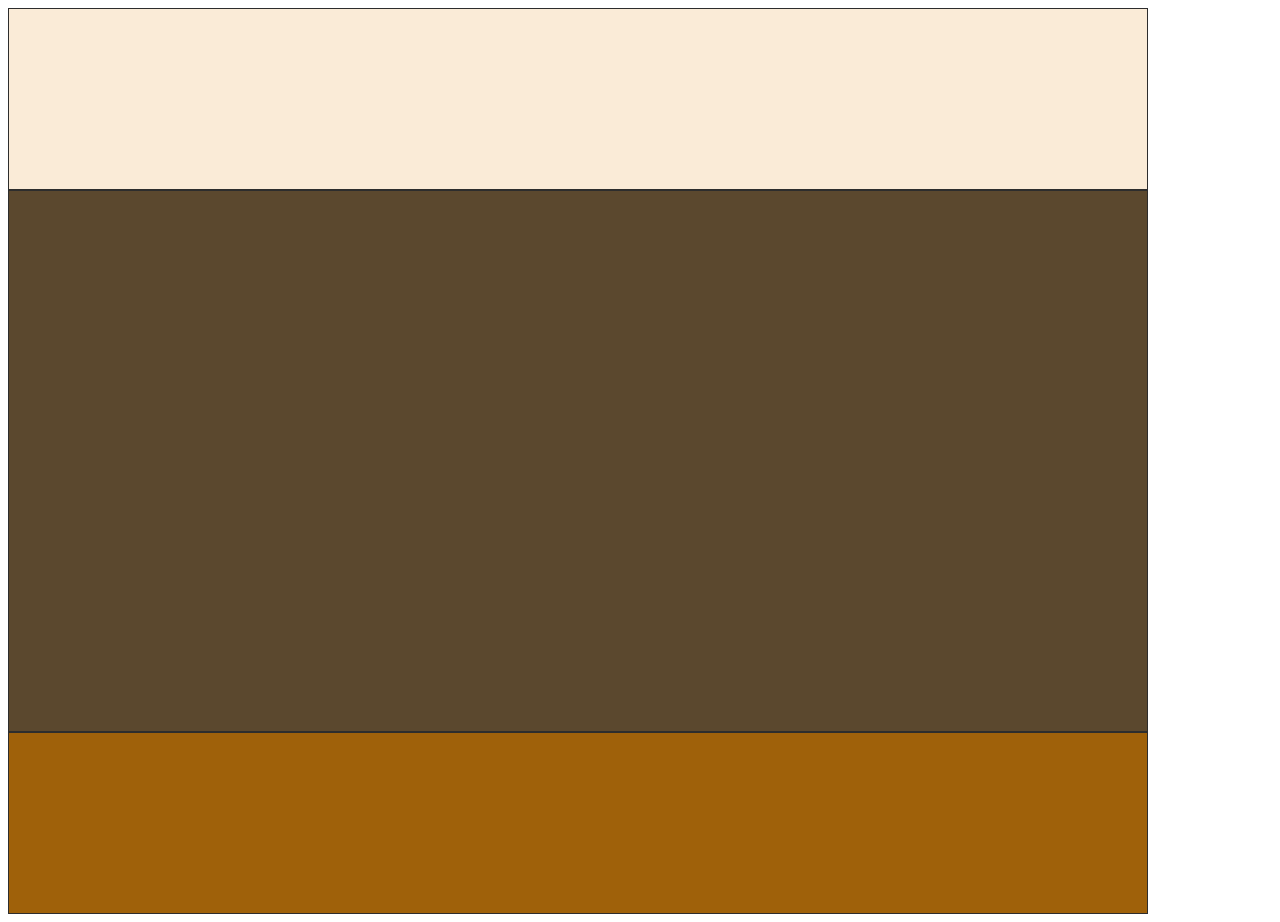
==== index.html @ 45533f37 "first commit" ====
<!DOCTYPE html>
<html lang="en">
<head>
    <meta charset="UTF-8">
    <meta name="viewport" content="width=device-width, initial-scale=1.0">
    <title>Workout</title>
    <link rel="stylesheet" href="style.css" />
</head>
<body>
    
    <div class="title">
        
    </div>

    <div class="demo">

    </div>

    <div class="controls">

    </div>

</body>
</html>
---- style.css ----
.title {
    width: 90%;
    height: 20vh;
    background-color: antiquewhite;
    border: 1px solid #2d2d2d;
}

.demo {
    width: 90%;
    height: 60vh;
    background-color: rgb(91, 72, 46);
    border: 1px solid #2d2d2d;
}

.controls {
    width: 90%;
    height: 20vh;
    background-color: rgb(159, 97, 10);
    border: 1px solid #2d2d2d;
}
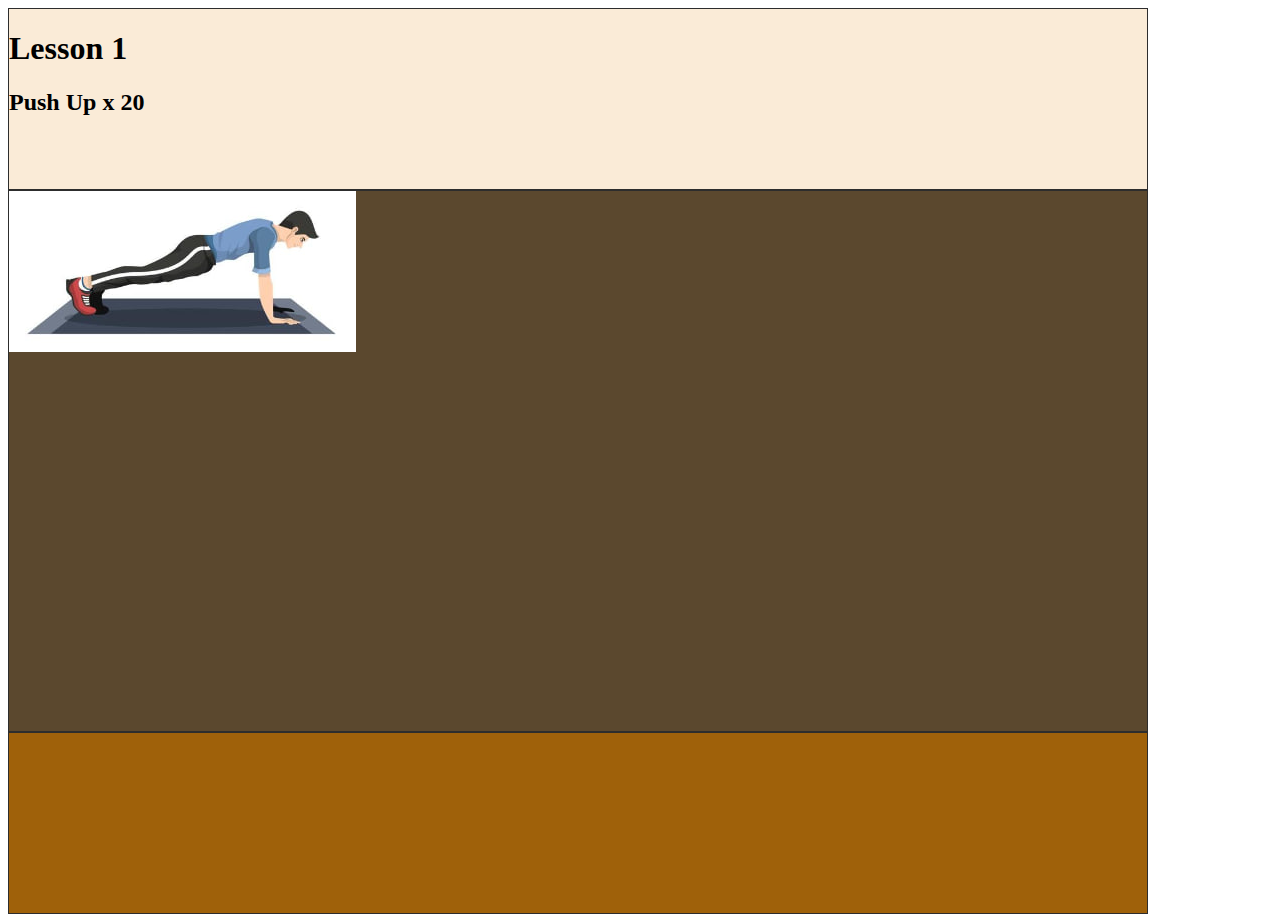
==== commit a955f2c9: "2" ====
--- a/index.html
+++ b/index.html
@@ -9,11 +9,12 @@
 <body>
     
     <div class="title">
-        
+        <h1>Lesson 1</h1>
+        <h2>Push Up x 20</h2>
     </div>
 
     <div class="demo">
-
+        <img src="image.png" />
     </div>
 
     <div class="controls">
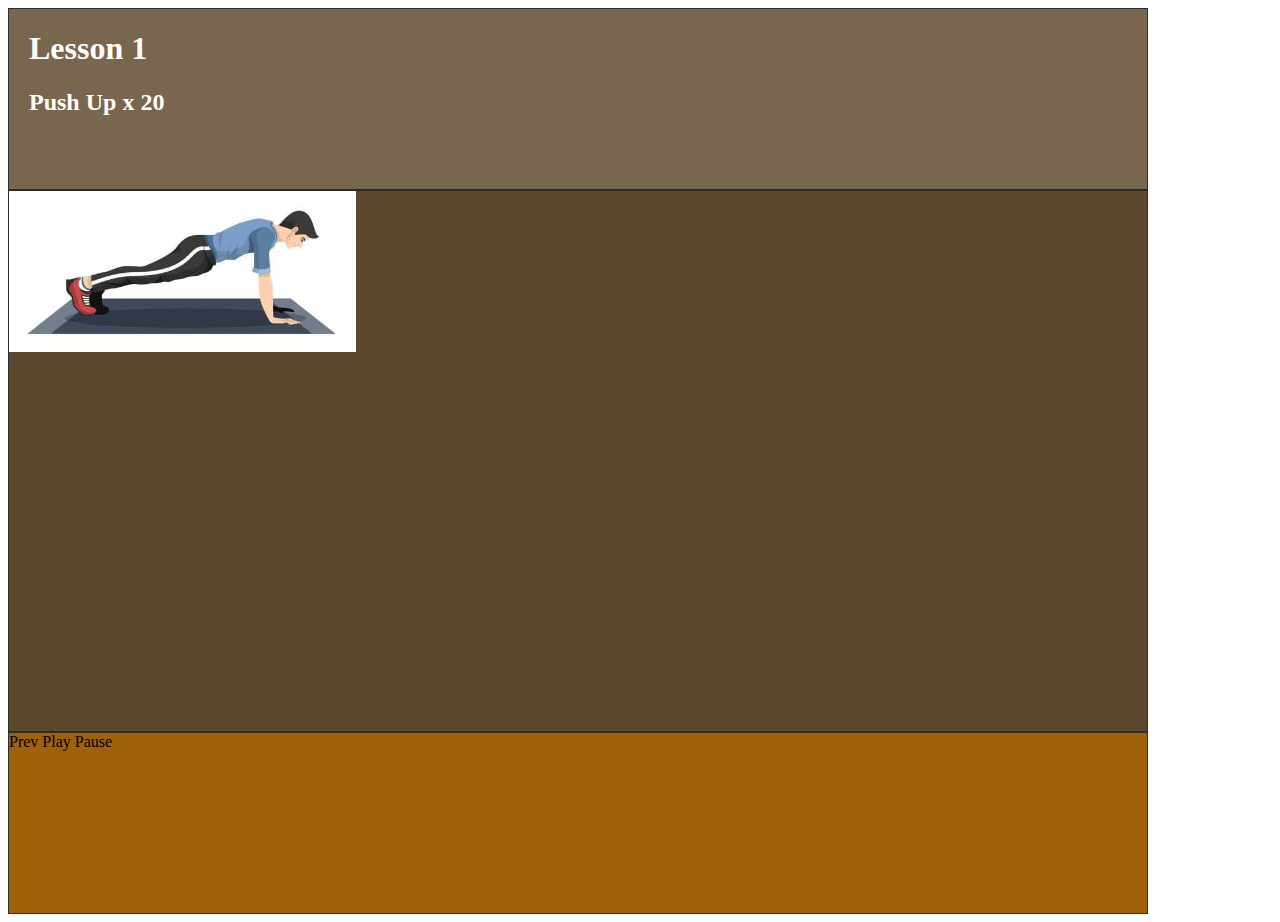
==== commit df67745b: "title update" ====
--- a/index.html
+++ b/index.html
@@ -9,8 +9,8 @@
 <body>
     
     <div class="title">
-        <h1>Lesson 1</h1>
-        <h2>Push Up x 20</h2>
+        <h1 class="title-h1">Lesson 1</h1>
+        <h2 class="title-h2">Push Up x 20</h2>
     </div>
 
     <div class="demo">
@@ -18,7 +18,9 @@
     </div>
 
     <div class="controls">
-
+        <a>Prev</a>
+        <a>Play</a>
+        <a>Pause</a>
     </div>
 
 </body>
--- a/style.css
+++ b/style.css
@@ -1,8 +1,13 @@
 .title {
     width: 90%;
     height: 20vh;
-    background-color: antiquewhite;
+    background-color: rgb(120, 102, 78);
     border: 1px solid #2d2d2d;
+}
+
+.title-h1, .title-h2 {
+    margin-left: 20px;
+    color: #fff;
 }
 
 .demo {
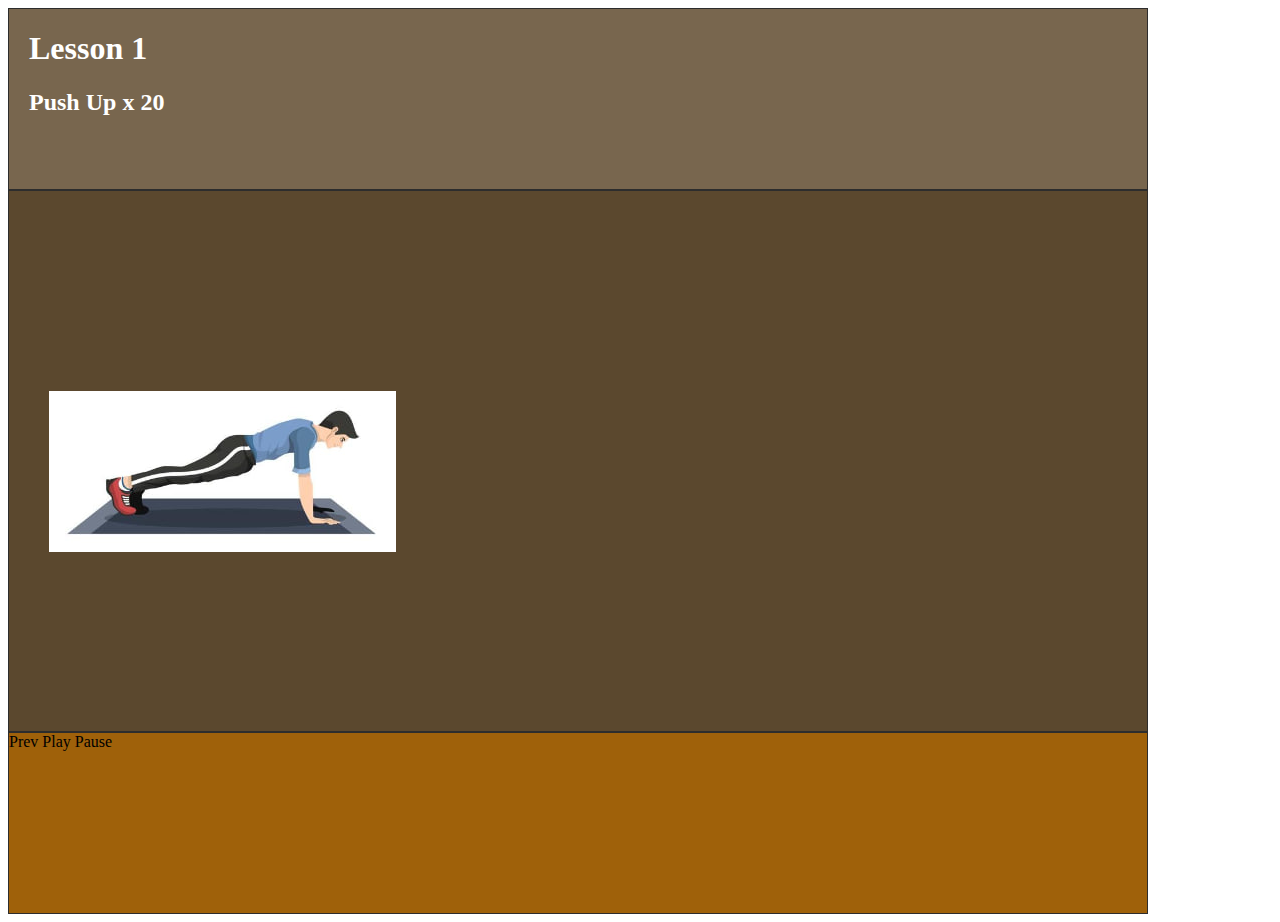
==== commit c12d42a3: "middle image" ====
--- a/index.html
+++ b/index.html
@@ -14,7 +14,7 @@
     </div>
 
     <div class="demo">
-        <img src="image.png" />
+        <img src="image.png" class="demo-img" />
     </div>
 
     <div class="controls">
--- a/style.css
+++ b/style.css
@@ -17,6 +17,11 @@
     border: 1px solid #2d2d2d;
 }
 
+.demo-img {
+    margin-top: 200px;
+    margin-left: 40px;
+}
+
 .controls {
     width: 90%;
     height: 20vh;
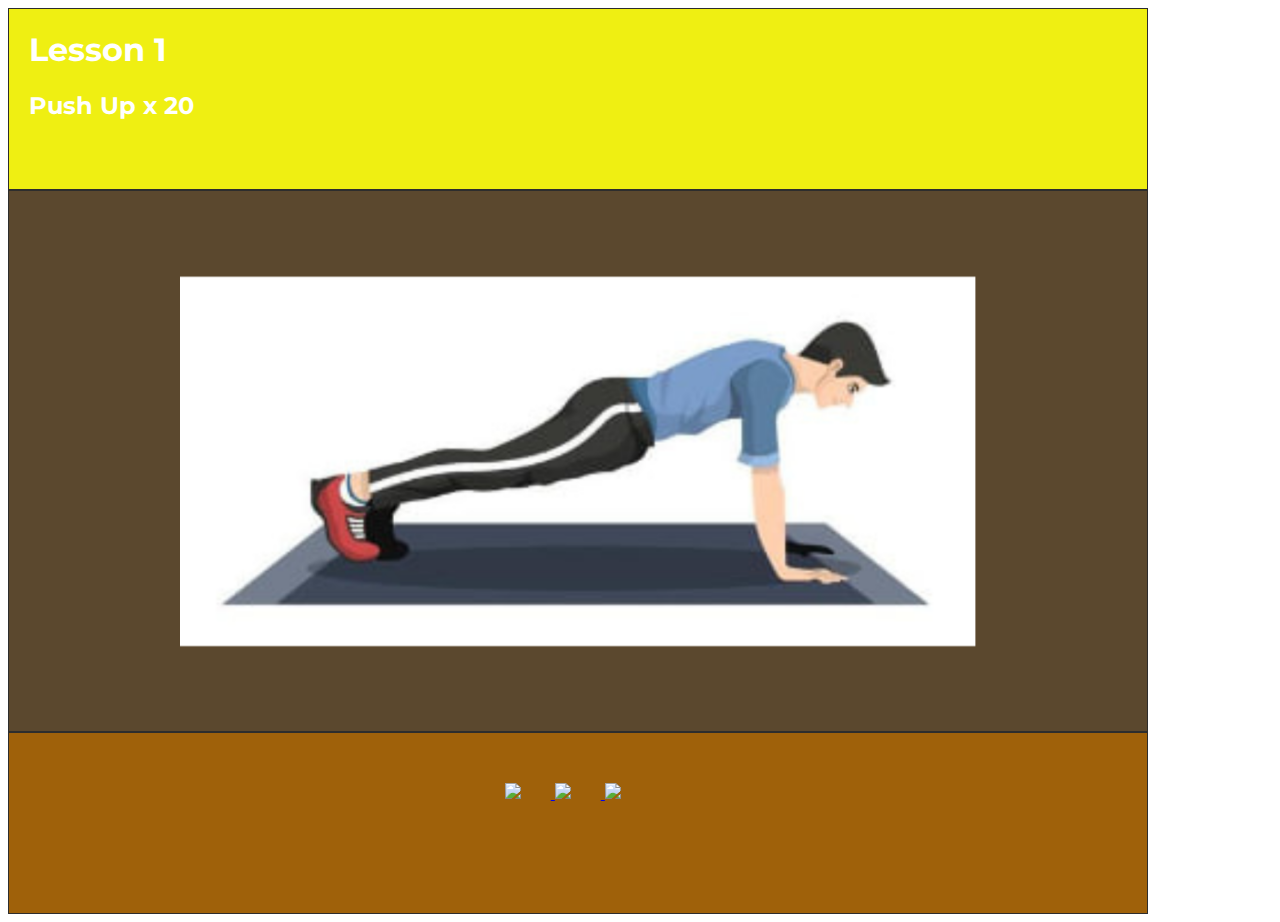
==== commit 55068103: "ui update" ====
--- a/index.html
+++ b/index.html
@@ -8,19 +8,28 @@
 </head>
 <body>
     
-    <div class="title">
-        <h1 class="title-h1">Lesson 1</h1>
-        <h2 class="title-h2">Push Up x 20</h2>
-    </div>
 
-    <div class="demo">
-        <img src="image.png" class="demo-img" />
-    </div>
+        <div class="title">
+            <h1 class="title-h1">Lesson 1</h1>
+            <h2 class="title-h2">Push Up x 20</h2>
+        </div>
+
+        <div class="demo">
+            <img src="image.png" class="demo-img" />
+        </div>
+
+
 
     <div class="controls">
-        <a>Prev</a>
-        <a>Play</a>
-        <a>Pause</a>
+        <a href="#">
+            <img src="https://www.svgrepo.com/show/63237/previous.svg" class="controls-img" />
+        </a>
+        <a href="#">
+            <img src="https://www.svgrepo.com/show/527319/play.svg" class="controls-img" />
+        </a>
+        <a href="#">
+            <img src="https://www.svgrepo.com/show/512548/next-998.svg" class="controls-img" />
+        </a>
     </div>
 
 </body>
--- a/style.css
+++ b/style.css
@@ -1,8 +1,12 @@
+@import url('https://fonts.googleapis.com/css2?family=Montserrat:ital,wght@0,100..900;1,100..900&display=swap');
+
+
 .title {
     width: 90%;
     height: 20vh;
-    background-color: rgb(120, 102, 78);
     border: 1px solid #2d2d2d;
+    background-color: #efef12;
+    font-family: "Montserrat", sans-serif;
 }
 
 .title-h1, .title-h2 {
@@ -15,11 +19,14 @@
     height: 60vh;
     background-color: rgb(91, 72, 46);
     border: 1px solid #2d2d2d;
+    display: flex;
+    justify-content: center;
+    align-items: center;
 }
 
 .demo-img {
-    margin-top: 200px;
-    margin-left: 40px;
+    max-width: 70%;
+    height: auto;
 }
 
 .controls {
@@ -27,4 +34,11 @@
     height: 20vh;
     background-color: rgb(159, 97, 10);
     border: 1px solid #2d2d2d;
+    text-align: center;
+}
+
+.controls-img {
+    width: 50px;
+    margin-right: 30px;
+    margin-top: 50px;
 }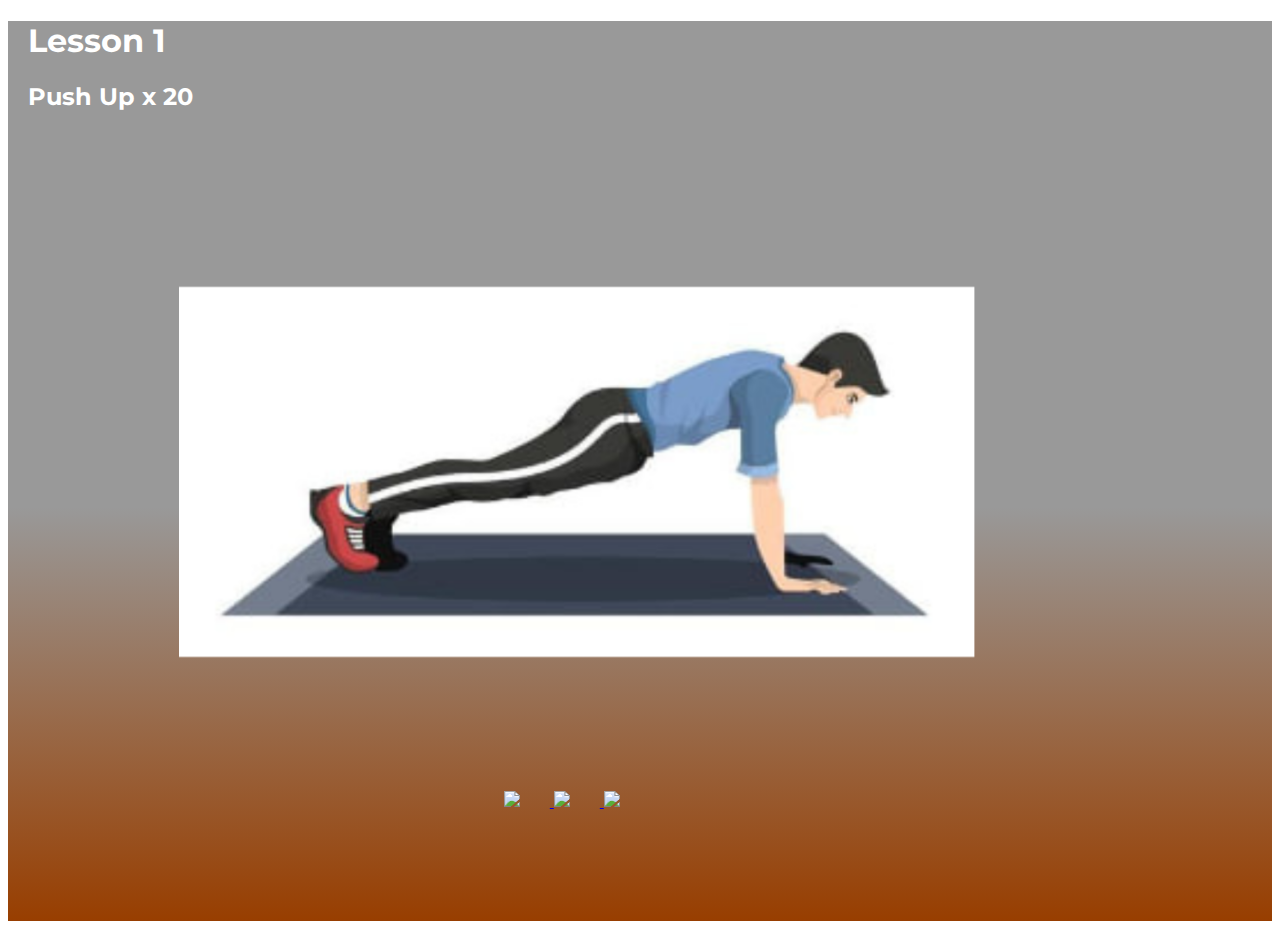
==== commit 9af342b6: "ui audit" ====
--- a/index.html
+++ b/index.html
@@ -7,30 +7,33 @@
     <link rel="stylesheet" href="style.css" />
 </head>
 <body>
+
+        <div class="main">
+
+            <div class="title">
+                <h1 class="title-h1">Lesson 1</h1>
+                <h2 class="title-h2">Push Up x 20</h2>
+            </div>
     
+            <div class="demo">
+                <img src="image.png" class="demo-img" />
+            </div>
+    
+    
+            <div class="controls">
+                <a href="#">
+                    <img src="https://www.svgrepo.com/show/512685/previous-999.svg" class="controls-img" />
+                </a>
+                <a href="#">
+                    <img src="https://www.svgrepo.com/show/527319/play.svg" class="controls-img" />
+                </a>
+                <a href="#">
+                    <img src="https://www.svgrepo.com/show/512548/next-998.svg" class="controls-img" />
+                </a>
+            </div>
 
-        <div class="title">
-            <h1 class="title-h1">Lesson 1</h1>
-            <h2 class="title-h2">Push Up x 20</h2>
-        </div>
-
-        <div class="demo">
-            <img src="image.png" class="demo-img" />
         </div>
 
 
-
-    <div class="controls">
-        <a href="#">
-            <img src="https://www.svgrepo.com/show/63237/previous.svg" class="controls-img" />
-        </a>
-        <a href="#">
-            <img src="https://www.svgrepo.com/show/527319/play.svg" class="controls-img" />
-        </a>
-        <a href="#">
-            <img src="https://www.svgrepo.com/show/512548/next-998.svg" class="controls-img" />
-        </a>
-    </div>
-
 </body>
 </html>--- a/style.css
+++ b/style.css
@@ -1,11 +1,16 @@
 @import url('https://fonts.googleapis.com/css2?family=Montserrat:ital,wght@0,100..900;1,100..900&display=swap');
 
+.main {
+    background: rgb(153,153,153);
+    background: linear-gradient(180deg, rgba(153,153,153,1) 54%, rgba(152,62,0,1) 100%);
+}
 
 .title {
     width: 90%;
     height: 20vh;
-    border: 1px solid #2d2d2d;
-    background-color: #efef12;
+    margin-top: 20px;
+    /* border: 1px solid #2d2d2d; */
+    /* background-color: #efef12; */
     font-family: "Montserrat", sans-serif;
 }
 
@@ -17,8 +22,8 @@
 .demo {
     width: 90%;
     height: 60vh;
-    background-color: rgb(91, 72, 46);
-    border: 1px solid #2d2d2d;
+    /* background-color: rgb(91, 72, 46); */
+    /* border: 1px solid #2d2d2d; */
     display: flex;
     justify-content: center;
     align-items: center;
@@ -32,8 +37,9 @@
 .controls {
     width: 90%;
     height: 20vh;
-    background-color: rgb(159, 97, 10);
-    border: 1px solid #2d2d2d;
+    /* background-color: rgb(159, 97, 10); */
+    /* border: 1px solid #2d2d2d; */
+
     text-align: center;
 }
 
